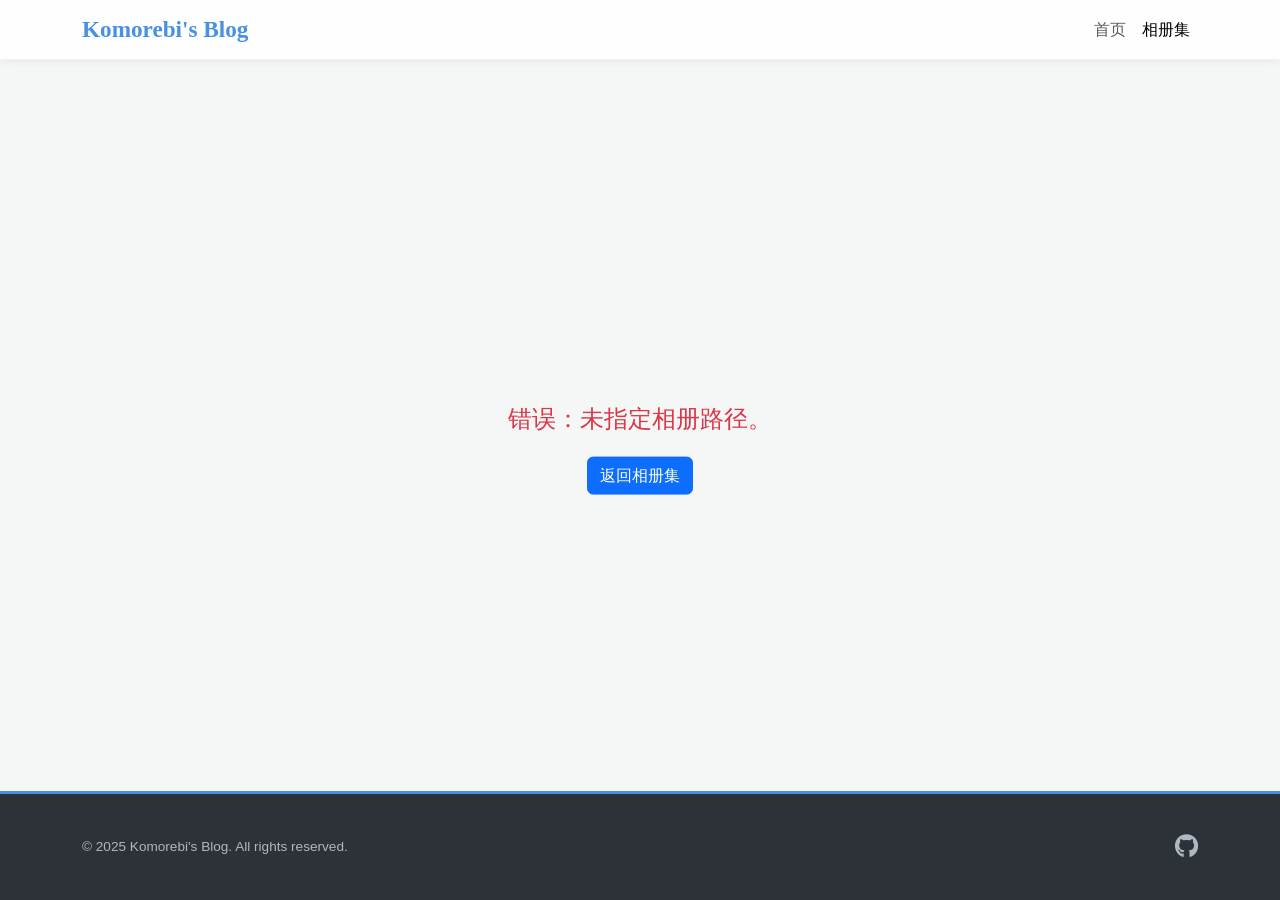
==== album.html @ 7e5e12ea "增加照片集" ====
<!DOCTYPE html>
<html lang="zh-CN">
<head>
    <meta charset="UTF-8">
    <meta name="viewport" content="width=device-width, initial-scale=1.0">
    <title>相册 - Komorebi's Blog</title> <!-- Title will be set by JS -->
    <link rel="stylesheet" href="https://cdn.jsdelivr.net/npm/bootstrap@5.3.0/dist/css/bootstrap.min.css">
    <link rel="stylesheet" href="https://cdn.jsdelivr.net/npm/@fortawesome/fontawesome-free@6.0.0/css/all.min.css">
    <link rel="stylesheet" href="css/main.css">
    <link rel="stylesheet" href="css/album.css"> <!-- This is now for album specific styles -->
</head>
<body class="d-flex flex-column min-vh-100">
    <div id="bg-layer-1" class="background-layer"></div>
    <div id="bg-layer-2" class="background-layer"></div>

    <nav class="navbar navbar-expand-lg navbar-light sticky-top">
        <div class="container">
            <a class="navbar-brand" href="index.html">Komorebi's Blog</a>
            <button class="navbar-toggler" type="button" data-bs-toggle="collapse" data-bs-target="#navbarNavGlobal" aria-controls="navbarNavGlobal" aria-expanded="false" aria-label="Toggle navigation">
                <span class="navbar-toggler-icon"></span>
            </button>
            <div class="collapse navbar-collapse" id="navbarNavGlobal">
                <ul class="navbar-nav ms-auto">
                    <li class="nav-item"><a class="nav-link" href="index.html">首页</a></li>
                    <li class="nav-item"><a class="nav-link active" aria-current="page" href="index.html?initial_tab=albums-tab">相册集</a></li>
                </ul>
            </div>
        </div>
    </nav>

    <div id="photo-sphere-container" class="flex-grow-1">
        <div id="loading-photos" class="loading">
            <div class="spinner"></div>
            <p>正在加载照片...</p>
        </div>
        <div class="photo-navigation-controls">
            <button id="deeper-layer-btn" class="btn btn-outline-light photo-nav-btn" title="更里层 (下一层)">
                <i class="fas fa-arrow-up"></i>
            </button>
            <button id="shallower-layer-btn" class="btn btn-outline-light photo-nav-btn" title="更外层 (上一层)">
                <i class="fas fa-arrow-down"></i>
            </button>
        </div>
    </div>

    <div id="photo-modal" class="photo-modal-overlay">
        <div class="photo-modal-content">
            <span class="photo-modal-close">×</span>
            <img id="modal-image" src="" alt="Focused Photo">
            <div id="modal-caption">
                <h3 id="modal-title"></h3>
                <p id="modal-description"></p>
                <p id="modal-time-container" style="display: none; margin-top: 0.5rem; opacity: 0.8;"><small><i class="far fa-calendar-alt me-1"></i><span id="modal-time"></span></small></p>
            </div>
        </div>
    </div>

    <footer class="footer mt-auto">
        <div class="container">
            <div class="row align-items-center">
                <div class="col-md-6">
                    <p>© 2025 Komorebi's Blog. All rights reserved.</p>
                </div>
                <div class="col-md-6 text-md-end footer-social-links">
                    <a href="https://github.com/Komorebi-yaodong" target="_blank" class="social-link">
                        <i class="fab fa-github"></i>
                    </a>
                </div>
            </div>
        </div>
    </footer>

    <script src="https://cdnjs.cloudflare.com/ajax/libs/three.js/r128/three.min.js"></script>
    <script src="js/background-switcher.js"></script>
    <script src="js/album.js"></script>
    <script src="https://cdn.jsdelivr.net/npm/bootstrap@5.3.0/dist/js/bootstrap.bundle.min.js"></script>
    <script defer src='https://static.cloudflareinsights.com/beacon.min.js' data-cf-beacon='{"token": "c4ebc2c7db394cb2ae1830b295a8fd7c"}'></script>
</body>
</html>
---- css/main.css ----
/* main.css */

:root {
    --primary-color: #4A90E2; 
    --secondary-color: #50E3C2; 
    --accent-color: #357ABD; 
    --text-color: #3d4449;
    --light-text: #7a8288;
    --bg-color: #ffffff; 
    --site-bg-color: #f4f7f6; 
    --light-bg: #f9fafb; 
    --border-color: #e4e7eb;
    --shadow-color: rgba(50, 50, 93, 0.1), rgba(0, 0, 0, 0.07); 
    --font-sans: 'Poppins', -apple-system, BlinkMacSystemFont, 'Segoe UI', Roboto, 'Helvetica Neue', Arial, sans-serif;
    --font-serif: 'Noto Serif SC', Georgia, serif; /* Ensure this font is appealing */
    --border-radius: 8px; 
    --transition-speed: 0.25s;

    --link-card-image-height: 150px;
    --link-card-gap: 1.5rem;
    
    --post-card-vertical-image-height: 190px; /* This height will be used for the artistic placeholder too */
    --post-card-grid-gap: 1.5rem;

    --background-fade-duration: 1.5s;
    --post-hero-min-height: 35vh; 
    --navbar-height: 60px; 
    --sidebar-sticky-top-offset: calc(var(--navbar-height) + 1rem);

    /* Colors for artistic title placeholder backgrounds (can be expanded or randomized via JS if desired) */
    --placeholder-bg-1-start: #6D5BBA; /* Purpleish */
    --placeholder-bg-1-end: #AB67B3;
    --placeholder-bg-2-start: #4A90E2; /* Blueish (primary) */
    --placeholder-bg-2-end: #7AC9F4;
    --placeholder-bg-3-start: #50E3C2; /* Tealish (secondary) */
    --placeholder-bg-3-end: #5DE799;
    --placeholder-bg-4-start: #F5A623; /* Orangish */
    --placeholder-bg-4-end: #F8D04E;
}

/* ... (all existing CSS up to .post-card-image-top-placeholder) ... */
html {
    scroll-behavior: smooth;
}

body {
    font-family: var(--font-sans);
    color: var(--text-color);
    font-weight: 400;
    line-height: 1.75;
    background-color: var(--site-bg-color);
    margin: 0;
    padding: 0;
    display: flex;
    flex-direction: column;
    min-height: 100vh;
    width: 100%;
    position: relative;
    z-index: 0;
    -webkit-font-smoothing: antialiased;
    -moz-osx-font-smoothing: grayscale;
}

.background-layer {
    position: fixed;
    top: 0;
    left: 0;
    width: 100%;
    height: 100%;
    background-size: cover;
    background-position: center center;
    background-attachment: fixed;
    z-index: -1;
    opacity: 0;
    transition: opacity var(--background-fade-duration) ease-in-out;
}

.background-layer.active {
    opacity: 1;
}

.content-wrapper {
    background-color: rgba(255, 255, 255, 0.6); 
    backdrop-filter: blur(10px) saturate(150%);
    -webkit-backdrop-filter: blur(10px) saturate(150%);
    padding: 2.5rem 3rem;
    border-radius: var(--border-radius);
    box-shadow: 0 10px 30px var(--shadow-color);
    margin-bottom: 2.5rem;
    position: relative;
    z-index: 1;
    border: 1px solid rgba(255,255,255,0.2);
}

.hero {
    height: 100vh;
    display: flex;
    align-items: center;
    justify-content: center;
    text-align: center;
    color: white;
    position: relative;
    text-shadow: 0 2px 8px rgba(0, 0, 0, 0.3);
    overflow: hidden;
    z-index: 1;
}

.hero::before {
    content: '';
    position: absolute;
    top: 0;
    left: 0;
    right: 0;
    bottom: 0;
    background: linear-gradient(135deg, rgba(74, 144, 226, 0.7) 0%, rgba(80, 227, 194, 0.65) 100%),
        rgba(0, 0, 0, 0.15);
    opacity: 1;
    transition: opacity 0.5s ease-in-out;
    z-index: 1;
}

.hero .container {
    position: relative;
    z-index: 2;
}

.hero.hero-overlay-hidden::before {
    opacity: 0;
}

.hero-title {
    font-size: clamp(2.8rem, 6.5vw, 4.8rem);
    font-weight: 700;
    animation: fadeInDown 1s ease-out;
}

.hero-subtitle {
    font-size: clamp(1.2rem, 3.2vw, 1.6rem);
    font-weight: 300;
    opacity: 0.9;
    animation: fadeInUp 1s ease-out 0.3s;
    animation-fill-mode: backwards;
}

.main-content {
    padding: 3rem 0;
    flex: 1;
    position: relative;
    z-index: 10;
}
.main-content.post-page-content {
    margin-top: 0;
    padding-top: 2rem; 
}

.main-content .container {
    max-width: 1320px;
}

.main-tabs {
    border-bottom: 1px solid var(--border-color);
    margin-bottom: 2.5rem;
}

.main-tabs .nav-item {
    margin-bottom: -1px; 
}

.main-tabs .nav-link {
    border: none;
    border-bottom: 2px solid transparent;
    color: var(--light-text);
    padding: 0.8rem 1.3rem;
    font-size: 1.05rem;
    font-weight: 500;
    transition: color var(--transition-speed) ease, border-bottom-color var(--transition-speed) ease;
    background: none;
    border-top-left-radius: var(--border-radius);
    border-top-right-radius: var(--border-radius);
}

.main-tabs .nav-link i {
    margin-right: 0.6em;
}

.main-tabs .nav-link:hover {
    color: var(--text-color);
    background-color: var(--site-bg-color);
}

.main-tabs .nav-link.active {
    color: var(--primary-color);
    font-weight: 600;
    border-bottom-color: var(--primary-color);
    background: none; 
}

.tab-content { margin-top: 1rem; }
.tab-pane { padding-top: 1rem; display: none; }
.tab-pane.active.show { display: block; }

.posts-list, .links-list { margin-top: 1rem; padding-bottom: 1rem;}

.post-cards-grid, .links-grid-layout {
    display: grid;
    gap: var(--post-card-grid-gap);
}

.post-cards-grid {
    grid-template-columns: repeat(auto-fill, minmax(280px, 1fr));
}
.links-grid-layout {
    grid-template-columns: repeat(auto-fill, minmax(270px, 1fr));
}


.post-card-wrapper, .link-card-wrapper {
    display: flex; 
}

.post-card-vertical, .link-card {
    display: flex;
    flex-direction: column;
    width: 100%;
    background-color: var(--bg-color);
    text-decoration: none;
    color: var(--text-color);
    overflow: hidden;
    transition: transform var(--transition-speed) cubic-bezier(0.25, 0.8, 0.25, 1), 
                box-shadow var(--transition-speed) cubic-bezier(0.25, 0.8, 0.25, 1), 
                border-color var(--transition-speed) ease;
    opacity: 0;
    animation: fadeInUp 0.6s ease-out forwards;
    border-radius: var(--border-radius);
    border: 1px solid var(--border-color);
    box-shadow: 0 2px 5px rgba(0,0,0,0.03);
}

.post-card-vertical:hover, .link-card:hover {
    transform: translateY(-6px);
    box-shadow: 0 12px 25px var(--shadow-color);
    border-color: var(--primary-color);
}

.post-card-image-top-container,
.post-card-image-top-placeholder, /* Keep existing selector for height and basic structure */
.link-card-image-container,
.link-card-image-placeholder {
    width: 100%;
    overflow: hidden;
    background-color: var(--light-bg); /* Default bg if gradient is not applied or for link cards */
    border-bottom: 1px solid var(--border-color);
    display: flex; /* Added for centering content */
    align-items: center; /* Added for centering content */
    justify-content: center; /* Added for centering content */
    text-align: center; /* Added for centering content */
}
.post-card-image-top-container, .post-card-image-top-placeholder { height: var(--post-card-vertical-image-height); }
.link-card-image-container, .link-card-image-placeholder { height: var(--link-card-image-height); }


/* NEW styles for the artistic title background and text */
.post-card-image-top-placeholder.artistic-title-background {
    padding: 1rem; /* Padding inside the placeholder for the title */
    /* Default gradient, can be overridden by more specific selectors or JS for variety */
    background: linear-gradient(135deg, var(--placeholder-bg-2-start) 0%, var(--placeholder-bg-2-end) 100%);
    color: white; /* Default text color for titles on gradient backgrounds */
}

/* You can add variety using :nth-child or if you assign classes with JS */
/* Example of varying backgrounds based on card position (applied to post-card-wrapper or post-card-vertical if preferred) 
   This requires JS to add these classes or careful planning if using only CSS nth-child.
   For simplicity, the JS placeholder generation already adds 'artistic-title-background'.
   If you want more variety, you could add like 'ph-style-1', 'ph-style-2' from JS to the placeholder div.
*/
/* .post-card-wrapper:nth-child(4n+1) .artistic-title-background {
    background: linear-gradient(135deg, var(--placeholder-bg-1-start) 0%, var(--placeholder-bg-1-end) 100%);
}
.post-card-wrapper:nth-child(4n+2) .artistic-title-background {
    background: linear-gradient(135deg, var(--placeholder-bg-2-start) 0%, var(--placeholder-bg-2-end) 100%);
}
.post-card-wrapper:nth-child(4n+3) .artistic-title-background {
    background: linear-gradient(135deg, var(--placeholder-bg-3-start) 0%, var(--placeholder-bg-3-end) 100%);
}
.post-card-wrapper:nth-child(4n+4) .artistic-title-background {
    background: linear-gradient(135deg, var(--placeholder-bg-4-start) 0%, var(--placeholder-bg-4-end) 100%);
} */


.artistic-title-placeholder-text {
    font-family: var(--font-serif);
    font-size: clamp(1.5rem, 4vw, 2.2rem); /* Responsive font size */
    font-weight: 700;
    line-height: 1.25;
    margin: 0;
    text-shadow: 1px 1px 3px rgba(0,0,0,0.25);
    color: inherit; /* Inherits color from .artistic-title-background (which is white by default) */
    
    /* Handle long titles to prevent overflow and maintain aesthetics */
    display: -webkit-box;
    -webkit-box-orient: vertical;
    -webkit-line-clamp: 3; /* Limit to 3 lines */
    line-clamp: 3;
    overflow: hidden;
    text-overflow: ellipsis;
    /* max-height ensures the clamped text doesn't push container (approximate) */
    max-height: calc(1.25em * 3 + 0.5em); /* line-height * lines + buffer */
}


.post-card-image-top, .link-card-image {
    display: block;
    width: 100%;
    height: 100%;
    object-fit: cover;
    transition: transform 0.4s cubic-bezier(0.25, 0.8, 0.25, 1);
}
.post-card-vertical:hover .post-card-image-top,
.link-card:hover .link-card-image {
    transform: scale(1.06);
}

/* REMOVED the old specific small title placeholder as it's replaced by artistic-title-placeholder-text */
/* .post-card-image-top-placeholder .post-card-title-placeholder-text { ... } */


.link-card-image-placeholder i { /* Style for the link icon in link card placeholder */
    font-size: 2.5rem;
    color: var(--light-text);
    opacity: 0.7;
}


.post-card-content-vertical, .link-card-content {
    padding: 1.1rem 1.3rem;
    flex-grow: 1; 
    display: flex;
    flex-direction: column;
}

.post-card-title-vertical{
    font-size: 1.15rem;
    font-weight: 600;
    font-family: var(--font-serif);
    color: var(--text-color);
    line-height: 1.4;
}
.link-card-title {
    font-size: 1.05rem;
    font-weight: 600;
    font-family: var(--font-serif);
    color: var(--text-color);
    line-height: 1.4;
    margin-bottom: 0.4rem;
}


.post-card-description-vertical, .link-card-description {
    font-size: 0.82rem;
    color: var(--light-text);
    line-height: 1.65;
    margin-bottom: 0.75rem;
    flex-grow: 1;
    display: -webkit-box; 
    -webkit-box-orient: vertical; 
    -webkit-line-clamp: 2; 
    line-clamp: 2; 
    overflow: hidden;
    text-overflow: ellipsis;
    min-height: calc(1.65em * 2);
}

.post-card-footer-vertical { font-size: 0.8rem; color: var(--light-text); }
.post-card-footer-vertical i { margin-right: 0.3em; }


.link-card-main-info { flex-grow: 1; }
.link-card-bottom-info { border-top: 1px solid var(--border-color); padding-top: 0.75rem; }

.link-card-meta { font-size: 0.75rem; color: var(--light-text); margin-top: 0.6rem; }
.link-card-url {
    word-break: break-all;
    opacity: 0.8;
    display: inline-block;
    white-space: nowrap;
    overflow: hidden;
    text-overflow: ellipsis;
    max-width: 100%;
}

.card-tags {
    margin-top: 0.5rem;
    display: flex;
    flex-wrap: wrap;
    gap: 0.4rem;
}

.tag-badge {
    font-size: 0.68rem;
    font-weight: 500;
    padding: 0.25em 0.65em;
    border-radius: 4px;
    background-color: var(--light-bg);
    color: var(--secondary-color);
    border: 1px solid var(--border-color);
    transition: background-color var(--transition-speed), color var(--transition-speed), border-color var(--transition-speed);
}
.tag-badge:hover {
    background-color: var(--secondary-color);
    color: white;
    border-color: var(--secondary-color);
}

.sidebar-column {
    display: flex;
    flex-direction: column;
    gap: 1.5rem; 
    position: sticky; 
    top: var(--sidebar-sticky-top-offset);
    max-height: calc(100vh - var(--sidebar-sticky-top-offset) - 1rem); 
    overflow-y: auto;
}

.sidebar-section {
    padding: 1.2rem;
    background-color: rgba(255, 255, 255, 0.7);
    backdrop-filter: blur(8px) saturate(130%);
    -webkit-backdrop-filter: blur(8px) saturate(130%);
    border-radius: var(--border-radius);
    border: 1px solid rgba(255,255,255,0.25);
    box-shadow: 0 4px 12px rgba(0,0,0,0.05);
}

.sidebar-section-title {
    font-size: 1rem; 
    font-weight: 600;
    color: var(--primary-color);
    margin-bottom: 1rem;
    padding-bottom: 0.6rem;
    border-bottom: 1px solid var(--border-color);
}

.author-sidebar-section .author-card-item {
    border-bottom: none; 
    padding-bottom: 0 !important;
    margin-bottom: 0 !important;
}
.author-sidebar-section .author-card-item:last-child {
    margin-bottom: 0; 
}


.author-avatar {
    width: 100px; 
    height: 100px; 
    object-fit: cover;
    border: 3px solid var(--bg-color); 
    box-shadow: 0 3px 6px rgba(0,0,0,0.12); 
}

.author-name {
    font-weight: 600;
    color: var(--text-color);
    font-size: 1.05rem; 
}

.author-description {
    line-height: 1.5;
    font-size: 0.8rem; 
    max-width: 90%; 
    margin-left: auto;
    margin-right: auto;
}

.author-contact-links {
    padding-top: 0.5rem; 
}
.author-contact-links a {
    color: var(--light-text);
    font-size: 1rem; 
}
.author-contact-links a:hover {
    color: var(--primary-color);
}

.tags-list { margin-top: 0.5rem; }
.tags-list li { margin-bottom: 0.2rem; }
.tag-filter-button {
    display: block;
    width: 100%;
    padding: 0.5rem 0.8rem;
    color: var(--text-color);
    text-decoration: none;
    border-radius: 6px;
    transition: background-color var(--transition-speed) ease, color var(--transition-speed) ease, transform 0.1s ease;
    font-size: 0.85rem;
    font-weight: 500;
    background: none;
    border: none;
    text-align: left;
    cursor: pointer;
}
.tag-filter-button:hover {
    background-color: var(--light-bg);
    color: var(--accent-color);
    transform: translateX(3px);
}
.tag-filter-button.active {
    background-color: var(--primary-color);
    color: white;
    font-weight: 600;
}
.tag-filter-button.active:hover {
    background-color: var(--accent-color);
    transform: translateX(0);
}

.post-hero-header {
    min-height: var(--post-hero-min-height);
    background-size: cover;
    background-position: center center;
    color: #fff;
    display: flex;
    align-items: center;
    justify-content: center;
    text-align: center;
    position: relative;
    padding: 3.5rem 1.5rem 2.5rem 1.5rem; 
    background-color: #3a4148; 
}

.post-hero-header::before { 
    content: '';
    position: absolute;
    top: 0;
    left: 0;
    right: 0;
    bottom: 0; 
    background-color: rgba(0, 0, 0, 0.45); 
    z-index: 1;
    transition: background-color 0.3s ease-in-out;
}

.post-hero-header::after { 
    content: '';
    position: absolute;
    bottom: 0;
    left: 0;
    right: 0;
    height: 70px; 
    background: linear-gradient(to bottom, rgba(0,0,0,0) 0%, rgba(0,0,0,0.65) 100%);
    z-index: 1; 
}

.post-hero-header.no-image {
    background-image: none !important; 
    background: linear-gradient(135deg, #63707e, #49545e);
}
.post-hero-header.no-image::before { background-color: rgba(0, 0, 0, 0.1); }
.post-hero-header.no-image::after { background: transparent; }


.post-hero-content { position: relative; z-index: 2; max-width: 800px; margin: 0 auto; }
.post-hero-tags { margin-bottom: 1.2rem; }
.post-hero-tags .tag-badge.header-tag {
    background-color: rgba(255, 255, 255, 0.15);
    border-color: rgba(255, 255, 255, 0.3);
    color: #fff;
    font-size: 0.82rem;
    padding: 0.3em 0.7em;
}
.post-hero-tags .tag-badge.header-tag:hover { background-color: rgba(255, 255, 255, 0.3); }

.post-hero-title {
    font-size: clamp(2rem, 5.5vw, 3.2rem);
    font-weight: 700;
    font-family: var(--font-serif);
    margin-bottom: 0.8rem;
    text-shadow: 0 2px 6px rgba(0,0,0,0.5);
}
.post-hero-meta { font-size: 0.9rem; opacity: 0.85; text-shadow: 0 1px 3px rgba(0,0,0,0.4); }
.post-hero-meta i { margin-right: 0.4em; }

.toc-sidebar {
    padding: 1.2rem;
    background-color: rgba(255, 255, 255, 0.7);
    backdrop-filter: blur(8px) saturate(130%);
    -webkit-backdrop-filter: blur(8px) saturate(130%);
    border-radius: var(--border-radius);
    border: 1px solid rgba(255,255,255,0.25);
    box-shadow: 0 4px 12px rgba(0,0,0,0.05);
    top: var(--sidebar-sticky-top-offset);
    max-height: calc(100vh - var(--sidebar-sticky-top-offset) - 1rem);
    overflow-y: auto;
    font-size: 0.82rem;
    z-index: 5;
}

.toc-title {
    font-size: 1rem;
    font-weight: 600;
    color: var(--primary-color);
    margin-bottom: 0.8rem;
    padding-bottom: 0.6rem;
    border-bottom: 1px solid var(--border-color);
}

#toc-list ul, .toc-nested-list { padding-left: 1rem; margin-top: 0.15rem; margin-bottom: 0.15rem; }
#toc-list li { margin-bottom: 0.1rem; }
#toc-list a.toc-link {
    display: block;
    padding: 0.3rem 0.6rem;
    color: var(--text-color);
    text-decoration: none;
    border-radius: 5px;
    transition: background-color var(--transition-speed) ease, color var(--transition-speed) ease, transform 0.1s ease;
    line-height: 1.45;
    white-space: nowrap;
    overflow: hidden;
    text-overflow: ellipsis;
}
#toc-list a.toc-link:hover {
    background-color: var(--light-bg);
    color: var(--accent-color);
    transform: translateX(3px);
}

.footer {
    background-color: #2c3238; 
    color: #aeb8c2; 
    padding: 2rem 0;
    margin-top: auto;
    font-size: 0.85rem;
    position: relative;
    z-index: 1;
    border-top: 3px solid var(--primary-color);
}
.footer p { margin-bottom: 0; }
.footer-social-links .social-link {
    font-size: 1.5rem;
    margin-left: 1rem;
    color: #aeb8c2;
    transition: color var(--transition-speed) ease;
}
.footer-social-links .social-link:hover { color: var(--secondary-color); }


.navbar {
    background-color: rgba(255, 255, 255, 0.8);
    backdrop-filter: blur(12px) saturate(180%);
    -webkit-backdrop-filter: blur(12px) saturate(180%);
    box-shadow: 0 2px 8px rgba(0, 0, 0, 0.06);
    position: sticky;
    top: 0;
    z-index: 1020;
    height: var(--navbar-height);
    border-bottom: 1px solid rgba(0,0,0,0.05);
}
.navbar-brand {
    font-weight: 700;
    color: var(--primary-color) !important;
    font-family: var(--font-serif);
    font-size: 1.45rem;
}
.nav-link { transition: color var(--transition-speed) ease; }
.nav-link:hover { color: var(--accent-color) !important; }

.navbar-toggler {
    border: none;
    padding: 0.2rem 0.4rem;
    background-color: transparent !important;
    transition: transform 0.2s ease-in-out;
}
.navbar-toggler:focus { outline: none; box-shadow: none; }
.navbar-toggler i { font-size: 1.6rem; color: var(--text-color); transition: color 0.2s ease, transform 0.2s ease; vertical-align: middle; }
.navbar-toggler:hover i { color: var(--primary-color); transform: scale(1.1); }

.loading { display: flex; flex-direction: column; align-items: center; justify-content: center; padding: 4rem 0; color: var(--light-text); }
.spinner {
    width: 40px;
    height: 40px;
    border: 4px solid rgba(0, 0, 0, 0.1);
    border-radius: 50%;
    border-top-color: var(--primary-color);
    animation: spin 0.8s linear infinite;
    margin-bottom: 1rem;
}
.loading-placeholder .spinner-small {
    width: 20px; height: 20px; border-width: 2px;
    border-top-color: var(--secondary-color); display: inline-block; vertical-align: middle;
}


.error-message { padding: 1.5rem; margin: 1rem 0; border-radius: var(--border-radius); background-color: #fdecea; color: #932020; border: 1px solid #f7c6c6; }
.error-message p { margin-bottom: 0.5rem; }
.error-message p:last-child { margin-bottom: 0; }

.post-comments-section { margin-top: 2.5rem; padding-top: 1.5rem; border-top: 1px dashed var(--border-color); }

@keyframes bounce { 0%, 20%, 50%, 80%, 100% { transform: translate(-50%, 0); } 40% { transform: translate(-50%, -15px); } 60% { transform: translate(-50%, -8px); } }
@keyframes fadeInDown { from { opacity: 0; transform: translateY(-20px); } to { opacity: 1; transform: translateY(0); } }
@keyframes fadeInUp { from { opacity: 0; transform: translateY(25px); } to { opacity: 1; transform: translateY(0); } }
@keyframes spin { to { transform: rotate(360deg); } }

@media (max-width: 991.98px) {
    .content-wrapper { padding: 2rem 1.5rem; } 
    .main-content { padding: 2.5rem 0; }
    
    .post-cards-grid { grid-template-columns: repeat(auto-fill, minmax(260px, 1fr)); }
    .links-grid-layout { grid-template-columns: repeat(auto-fill, minmax(250px, 1fr)); }

    .sidebar-column { 
        position: static; 
        max-height: none;
        overflow-y: visible;
        margin-top: 2rem; 
     } 
    .toc-sidebar {
        position: static;
        max-height: none;
        overflow-y: visible;
        margin-top: 1.5rem;
    }

    .post-page-content .col-lg-9 { margin-bottom: 2rem; }
    .post-hero-header { min-height: var(--post-hero-min-height, 30vh); }
   
    .post-card-image-top-container, .post-card-image-top-placeholder { height: 170px; }
    .link-card-image-container, .link-card-image-placeholder { height: 140px; }
    .artistic-title-placeholder-text { font-size: clamp(1.3rem, 3.5vw, 2rem); } /* Adjust for tablets */

}

@media (max-width: 768px) {
    body { font-size: 0.95rem; line-height: 1.7; }
    .hero { height: auto; min-height: 65vh; padding: 5rem 1rem; }
    .main-content { margin-top: -30px; padding: 2rem 0; }
    .main-content.post-page-content { margin-top: 0; padding-top: 1.5rem; }
    .content-wrapper { padding: 1.8rem 1rem; margin-left: 5px; margin-right: 5px; } 
    
    .main-content .row > [class^="col-md-"] { width: 100%; } 
    .sidebar-column { margin-top: 2.5rem; } 
    
    .post-cards-grid, .links-grid-layout { grid-template-columns: 1fr; gap: 1.2rem; }

    .post-card-image-top-container, .post-card-image-top-placeholder { height: 180px; }
    .link-card-image-container, .link-card-image-placeholder { height: 130px; }

    .post-card-title-vertical { font-size: 1.05rem; } 
    .link-card-title { font-size: 0.95rem; }
    .post-card-description-vertical, .link-card-description { font-size: 0.78rem; -webkit-line-clamp: 3; line-clamp: 3; min-height: calc(1.6em * 3); }
    .artistic-title-placeholder-text { font-size: clamp(1.2rem, 3vw, 1.8rem); } /* Adjust for mobile */
    
    .main-tabs .nav-link { padding: 0.6rem 0.8rem; font-size: 0.95rem; } 
    .footer { text-align: center; }
    .footer .text-md-end { text-align: center !important; margin-top: 0.8rem; }

    .post-hero-header { min-height: var(--post-hero-min-height, 25vh); padding: 2.5rem 1rem 2rem 1rem; }
    .post-hero-title { font-size: clamp(1.5rem, 4.5vw, 2.2rem); } 
    .post-hero-meta { font-size: 0.8rem; }
}

/* Styles for Albums Page (albums.html) */
.page-title { /* For "相册集" h2 title on albums.html */
    font-family: var(--font-serif);
    color: var(--primary-color);
    font-weight: 700;
    font-size: 1.8rem; /* Adjust as needed */
}

.albums-grid {
    display: grid;
    grid-template-columns: repeat(auto-fill, minmax(260px, 1fr)); /* Adjust minmax for desired card size */
    gap: var(--post-card-grid-gap, 1.5rem);
    padding-top: 1rem;
}

.album-card {
    display: flex;
    flex-direction: column;
    background-color: var(--bg-color);
    text-decoration: none;
    color: var(--text-color);
    border-radius: var(--border-radius);
    overflow: hidden;
    border: 1px solid var(--border-color);
    box-shadow: 0 2px 5px rgba(0,0,0,0.03);
    transition: transform var(--transition-speed) cubic-bezier(0.25, 0.8, 0.25, 1), 
                box-shadow var(--transition-speed) cubic-bezier(0.25, 0.8, 0.25, 1),
                border-color var(--transition-speed) ease;
    opacity: 0;
    animation: fadeInUp 0.6s ease-out forwards; /* Re-use fadeInUp animation */
}

.album-card:hover {
    transform: translateY(-6px);
    box-shadow: 0 12px 25px var(--shadow-color);
    border-color: var(--primary-color);
}

.album-card-image-top-container, 
.album-card-image-top-placeholder {
    width: 100%;
    height: 200px; /* Or var(--album-card-image-height) if you define it */
    overflow: hidden;
    background-color: var(--light-bg);
    border-bottom: 1px solid var(--border-color);
    display: flex;
    align-items: center;
    justify-content: center;
}
.album-card-image-top-placeholder i {
    font-size: 3rem;
    color: var(--light-text);
    opacity: 0.6;
}

.album-card-image-top {
    width: 100%;
    height: 100%;
    object-fit: cover;
    transition: transform 0.4s cubic-bezier(0.25, 0.8, 0.25, 1);
}

.album-card:hover .album-card-image-top {
    transform: scale(1.06);
}

.album-card-content {
    padding: 1.1rem 1.3rem;
    text-align: center; 
    flex-grow: 1;
    display: flex;
    flex-direction: column;
    justify-content: center; /* Vertically center title if it's the only content */
}

.album-card-title {
    font-family: var(--font-serif);
    font-size: 1.15rem; /* Slightly smaller or same as post card title */
    font-weight: 600;
    color: var(--text-color);
    margin-bottom: 0; 
    line-height: 1.4;
}

@media (max-width: 768px) {
    .albums-grid {
        grid-template-columns: repeat(auto-fill, minmax(220px, 1fr));
        gap: 1rem;
    }
    .album-card-image-top-container, 
    .album-card-image-top-placeholder {
        height: 160px;
    }
    .album-card-title {
        font-size: 1.05rem;
    }
     .page-title {
        font-size: 1.5rem;
    }
}
@media (max-width: 576px) {
    .albums-grid {
        grid-template-columns: 1fr; /* Single column on very small screens */
    }
}
---- css/album.css ----
/* css/photos.css */

#photo-sphere-container {
    width: 100%;
    position: relative;
    overflow: hidden;
}

#photo-sphere-container canvas {
    display: block;
}

/* ... (modal styles remain the same) ... */
.photo-modal-overlay {
    display: none;
    position: fixed;
    z-index: 1055; 
    left: 0;
    top: 0;
    width: 100%;
    height: 100%;
    overflow: auto; 
    background-color: rgba(0,0,0,0.88);
    backdrop-filter: blur(6px);
    -webkit-backdrop-filter: blur(6px);
    display: flex; 
    align-items: center;
    justify-content: center;
    opacity: 0;
    transition: opacity 0.3s ease-in-out;
    pointer-events: none;
}

.photo-modal-overlay.show {
    opacity: 1;
    pointer-events: auto;
}


.photo-modal-content {
    position: relative;
    background-color: #282c34;
    color: #f1f1f1;
    margin: auto;
    padding: 25px;
    border-radius: var(--border-radius);
    width: 90%;
    max-width: 750px;
    text-align: center;
    box-shadow: 0 8px 25px rgba(0,0,0,0.6);
    transform: scale(0.95);
    transition: transform 0.3s ease-in-out;
}

.photo-modal-overlay.show .photo-modal-content {
    transform: scale(1);
}


.photo-modal-close {
    color: #bbb;
    position: absolute;
    top: 10px;
    right: 20px;
    font-size: 2.2rem;
    font-weight: bold;
    line-height: 1;
    cursor: pointer;
    transition: color 0.2s ease;
}
.photo-modal-close:hover,
.photo-modal-close:focus {
    color: #fff;
    text-decoration: none;
}

#modal-image {
    display: block;
    max-width: 100%;
    max-height: 70vh;
    border-radius: calc(var(--border-radius) - 2px);
    margin: 0 auto 20px auto;
    object-fit: contain;
    border: 1px solid rgba(255,255,255,0.1);
}

#modal-caption {
    padding: 0 10px;
}

#modal-title {
    font-size: 1.6rem;
    font-family: var(--font-serif);
    margin-bottom: 0.6rem;
    color: var(--secondary-color);
}

#modal-description {
    font-size: 0.95rem;
    line-height: 1.65;
    color: #d0d0d0;
}

#photo-sphere-container .loading {
    position: absolute;
    top: 50%;
    left: 50%;
    transform: translate(-50%, -50%);
    z-index: 10;
    width: auto;
}

/* NEW: Navigation Buttons Styles */
.photo-navigation-controls {
    position: absolute;
    bottom: 30px;
    left: 50%;
    transform: translateX(-50%);
    z-index: 100; /* Above canvas, below modal */
    display: flex;
    gap: 15px;
}

.photo-nav-btn {
    font-size: 1.1rem;
    padding: 0.6rem 1rem;
    border-radius: 50px; /* Circular or pill shape */
    background-color: rgba(40, 44, 52, 0.6); /* Semi-transparent dark */
    border: 1px solid rgba(255, 255, 255, 0.2);
    color: #e0e0e0;
    transition: background-color 0.2s ease, color 0.2s ease, transform 0.1s ease;
}

.photo-nav-btn:hover {
    background-color: rgba(60, 64, 72, 0.8);
    color: #fff;
    transform: translateY(-2px);
}

.photo-nav-btn:active {
    transform: translateY(0px);
}

.photo-nav-btn:disabled {
    background-color: rgba(40, 44, 52, 0.3);
    border-color: rgba(255, 255, 255, 0.1);
    color: #777;
    cursor: not-allowed;
    transform: translateY(0);
}

.photo-nav-btn i {
    pointer-events: none; /* Ensure clicks go to the button */
}
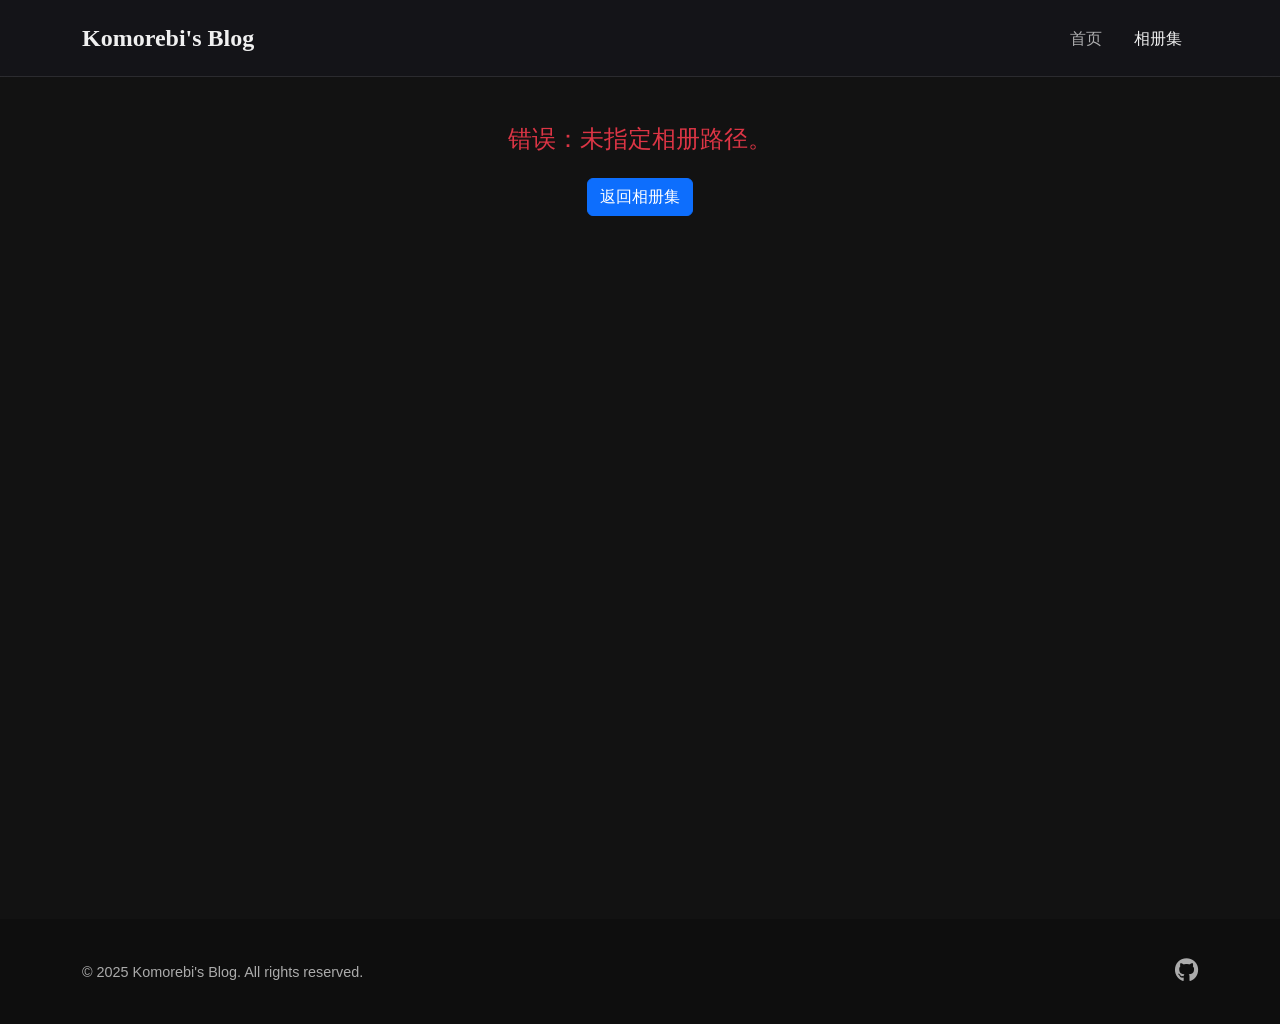
==== commit e0a5fe82: "界面优化" ====
--- a/album.html
+++ b/album.html
@@ -7,7 +7,6 @@
     <link rel="stylesheet" href="https://cdn.jsdelivr.net/npm/bootstrap@5.3.0/dist/css/bootstrap.min.css">
     <link rel="stylesheet" href="https://cdn.jsdelivr.net/npm/@fortawesome/fontawesome-free@6.0.0/css/all.min.css">
     <link rel="stylesheet" href="css/main.css">
-    <link rel="stylesheet" href="css/album.css"> <!-- This is now for album specific styles -->
 </head>
 <body class="d-flex flex-column min-vh-100">
     <div id="bg-layer-1" class="background-layer"></div>
@@ -34,11 +33,11 @@
             <p>正在加载照片...</p>
         </div>
         <div class="photo-navigation-controls">
-            <button id="deeper-layer-btn" class="btn btn-outline-light photo-nav-btn" title="更里层 (下一层)">
-                <i class="fas fa-arrow-up"></i>
+            <button id="deeper-layer-btn" class="photo-nav-btn" title="更里层 (下一层)">
+                <i class="fas fa-angle-double-up"></i>
             </button>
-            <button id="shallower-layer-btn" class="btn btn-outline-light photo-nav-btn" title="更外层 (上一层)">
-                <i class="fas fa-arrow-down"></i>
+            <button id="shallower-layer-btn" class="photo-nav-btn" title="更外层 (上一层)">
+                <i class="fas fa-angle-double-down"></i>
             </button>
         </div>
     </div>
--- a/css/main.css
+++ b/css/main.css
@@ -1,62 +1,25 @@
-/* main.css */
-
+/* --- Global Variables & Base Styles --- */
 :root {
-    --primary-color: #4A90E2; 
-    --secondary-color: #50E3C2; 
-    --accent-color: #357ABD; 
-    --text-color: #3d4449;
-    --light-text: #7a8288;
-    --bg-color: #ffffff; 
-    --site-bg-color: #f4f7f6; 
-    --light-bg: #f9fafb; 
-    --border-color: #e4e7eb;
-    --shadow-color: rgba(50, 50, 93, 0.1), rgba(0, 0, 0, 0.07); 
-    --font-sans: 'Poppins', -apple-system, BlinkMacSystemFont, 'Segoe UI', Roboto, 'Helvetica Neue', Arial, sans-serif;
-    --font-serif: 'Noto Serif SC', Georgia, serif; /* Ensure this font is appealing */
-    --border-radius: 8px; 
-    --transition-speed: 0.25s;
-
-    --link-card-image-height: 150px;
-    --link-card-gap: 1.5rem;
-    
-    --post-card-vertical-image-height: 190px; /* This height will be used for the artistic placeholder too */
-    --post-card-grid-gap: 1.5rem;
-
+    --primary-font: 'Poppins', 'Helvetica Neue', Arial, 'Hiragino Sans GB', 'Microsoft YaHei', sans-serif;
+    --serif-font: 'Noto Serif SC', serif;
     --background-fade-duration: 1.5s;
-    --post-hero-min-height: 35vh; 
-    --navbar-height: 60px; 
-    --sidebar-sticky-top-offset: calc(var(--navbar-height) + 1rem);
-
-    /* Colors for artistic title placeholder backgrounds (can be expanded or randomized via JS if desired) */
-    --placeholder-bg-1-start: #6D5BBA; /* Purpleish */
-    --placeholder-bg-1-end: #AB67B3;
-    --placeholder-bg-2-start: #4A90E2; /* Blueish (primary) */
-    --placeholder-bg-2-end: #7AC9F4;
-    --placeholder-bg-3-start: #50E3C2; /* Tealish (secondary) */
-    --placeholder-bg-3-end: #5DE799;
-    --placeholder-bg-4-start: #F5A623; /* Orangish */
-    --placeholder-bg-4-end: #F8D04E;
-}
-
-/* ... (all existing CSS up to .post-card-image-top-placeholder) ... */
-html {
-    scroll-behavior: smooth;
+    --card-bg-color: rgba(255, 255, 255, 0.1);
+    --card-border-color: rgba(255, 255, 255, 0.2);
+    --sidebar-bg-color: rgba(255, 255, 255, 0.08);
+    --text-color: #f0f0f0;
+    --text-muted-color: rgba(240, 240, 240, 0.7);
+    --accent-color: #87CEEB; /* Sky Blue for highlights */
+    --card-shadow: 0 8px 32px 0 rgba(0, 0, 0, 0.15);
+    --card-hover-shadow: 0 12px 40px 0 rgba(0, 0, 0, 0.25);
+    --border-radius-main: 12px;
 }
 
 body {
-    font-family: var(--font-sans);
+    font-family: var(--primary-font);
     color: var(--text-color);
-    font-weight: 400;
-    line-height: 1.75;
-    background-color: var(--site-bg-color);
-    margin: 0;
-    padding: 0;
-    display: flex;
-    flex-direction: column;
-    min-height: 100vh;
-    width: 100%;
-    position: relative;
-    z-index: 0;
+    background-color: #121212; /* Fallback background */
+    line-height: 1.7;
+    text-rendering: optimizeLegibility;
     -webkit-font-smoothing: antialiased;
     -moz-osx-font-smoothing: grayscale;
 }
@@ -68,41 +31,114 @@
     width: 100%;
     height: 100%;
     background-size: cover;
-    background-position: center center;
-    background-attachment: fixed;
-    z-index: -1;
+    background-position: center;
+    background-repeat: no-repeat;
     opacity: 0;
     transition: opacity var(--background-fade-duration) ease-in-out;
+    z-index: -1;
 }
 
 .background-layer.active {
     opacity: 1;
 }
 
-.content-wrapper {
-    background-color: rgba(255, 255, 255, 0.6); 
-    backdrop-filter: blur(10px) saturate(150%);
-    -webkit-backdrop-filter: blur(10px) saturate(150%);
-    padding: 2.5rem 3rem;
-    border-radius: var(--border-radius);
-    box-shadow: 0 10px 30px var(--shadow-color);
-    margin-bottom: 2.5rem;
-    position: relative;
-    z-index: 1;
-    border: 1px solid rgba(255,255,255,0.2);
-}
-
+
+/* --- Reusable Components & Helpers --- */
+.loading {
+    display: flex;
+    justify-content: center;
+    align-items: center;
+    min-height: 200px;
+    flex-direction: column;
+    color: var(--text-muted-color);
+}
+
+.spinner {
+    border: 4px solid rgba(255, 255, 255, 0.2);
+    border-radius: 50%;
+    border-top: 4px solid var(--accent-color);
+    width: 40px;
+    height: 40px;
+    animation: spin 1s linear infinite;
+    margin-bottom: 1rem;
+}
+
+.spinner-small {
+    width: 20px;
+    height: 20px;
+    border-width: 2px;
+}
+
+@keyframes spin {
+    0% { transform: rotate(0deg); }
+    100% { transform: rotate(360deg); }
+}
+
+.tag-badge {
+    display: inline-block;
+    background-color: rgba(135, 206, 235, 0.15);
+    color: var(--accent-color);
+    padding: 0.25em 0.6em;
+    border-radius: 1em;
+    font-size: 0.75rem;
+    font-weight: 500;
+    margin: 2px;
+    border: 1px solid rgba(135, 206, 235, 0.3);
+    transition: all 0.2s ease;
+}
+.tag-badge:hover {
+    background-color: rgba(135, 206, 235, 0.3);
+    transform: translateY(-1px);
+}
+
+
+/* --- Navbar --- */
+.navbar {
+    background: rgba(28, 28, 38, 0.35);
+    backdrop-filter: blur(10px);
+    -webkit-backdrop-filter: blur(10px);
+    border-bottom: 1px solid rgba(255, 255, 255, 0.1);
+    padding-top: 0.8rem;
+    padding-bottom: 0.8rem;
+    transition: background 0.3s ease;
+}
+
+.navbar-brand {
+    font-family: var(--serif-font);
+    font-weight: 700;
+    font-size: 1.5rem;
+    color: var(--text-color) !important;
+}
+
+.nav-link {
+    color: var(--text-muted-color) !important;
+    font-weight: 500;
+    transition: color 0.3s ease;
+    margin: 0 0.5rem;
+}
+
+.nav-link:hover, .nav-link.active {
+    color: var(--text-color) !important;
+}
+
+.navbar-toggler {
+    border-color: rgba(255, 255, 255, 0.2);
+}
+.navbar-toggler-icon {
+    background-image: url("data:image/svg+xml,%3csvg xmlns='http://www.w3.org/2000/svg' viewBox='0 0 30 30'%3e%3cpath stroke='rgba%28255, 255, 255, 0.8%29' stroke-linecap='round' stroke-miterlimit='10' stroke-width='2' d='M4 7h22M4 15h22M4 23h22'/%3e%3c/svg%3e");
+}
+
+
+/* --- Hero Section --- */
 .hero {
     height: 100vh;
     display: flex;
     align-items: center;
     justify-content: center;
-    text-align: center;
-    color: white;
     position: relative;
-    text-shadow: 0 2px 8px rgba(0, 0, 0, 0.3);
+    color: #fff;
+    text-shadow: 0 2px 10px rgba(0, 0, 0, 0.5);
     overflow: hidden;
-    z-index: 1;
 }
 
 .hero::before {
@@ -110,758 +146,636 @@
     position: absolute;
     top: 0;
     left: 0;
-    right: 0;
-    bottom: 0;
-    background: linear-gradient(135deg, rgba(74, 144, 226, 0.7) 0%, rgba(80, 227, 194, 0.65) 100%),
-        rgba(0, 0, 0, 0.15);
-    opacity: 1;
-    transition: opacity 0.5s ease-in-out;
-    z-index: 1;
-}
-
-.hero .container {
+    width: 100%;
+    height: 100%;
+    background: rgba(0, 0, 0, 0.3);
+    transition: background 0.5s ease-in-out;
+}
+
+.hero.hero-overlay-hidden::before {
+    background: rgba(0, 0, 0, 0.1);
+}
+
+.hero-title {
+    font-family: var(--serif-font);
+    font-size: 4rem;
+    font-weight: 700;
+}
+
+.hero-subtitle {
+    font-size: 1.25rem;
+    font-weight: 300;
+    opacity: 0.9;
+}
+
+@media (max-width: 768px) {
+    .hero-title { font-size: 2.5rem; }
+    .hero-subtitle { font-size: 1rem; }
+}
+
+
+/* --- Main Content & Tabs --- */
+.main-content {
+    margin-top: -100px;
+    padding-top: 100px;
     position: relative;
     z-index: 2;
-}
-
-.hero.hero-overlay-hidden::before {
-    opacity: 0;
-}
-
-.hero-title {
-    font-size: clamp(2.8rem, 6.5vw, 4.8rem);
-    font-weight: 700;
-    animation: fadeInDown 1s ease-out;
-}
-
-.hero-subtitle {
-    font-size: clamp(1.2rem, 3.2vw, 1.6rem);
-    font-weight: 300;
-    opacity: 0.9;
-    animation: fadeInUp 1s ease-out 0.3s;
-    animation-fill-mode: backwards;
-}
-
-.main-content {
-    padding: 3rem 0;
-    flex: 1;
-    position: relative;
-    z-index: 10;
-}
-.main-content.post-page-content {
-    margin-top: 0;
-    padding-top: 2rem; 
-}
-
-.main-content .container {
-    max-width: 1320px;
+    padding-bottom: 4rem;
+}
+
+.content-wrapper {
+    background: rgba(18, 18, 18, 0.4);
+    backdrop-filter: blur(12px);
+    -webkit-backdrop-filter: blur(12px);
+    border-radius: var(--border-radius-main);
+    padding: 2rem;
+    border: 1px solid var(--card-border-color);
+    box-shadow: 0 16px 60px rgba(0,0,0,0.3);
 }
 
 .main-tabs {
-    border-bottom: 1px solid var(--border-color);
-    margin-bottom: 2.5rem;
-}
-
-.main-tabs .nav-item {
-    margin-bottom: -1px; 
+    border-bottom: 1px solid var(--card-border-color);
+    margin-bottom: 2rem;
 }
 
 .main-tabs .nav-link {
-    border: none;
-    border-bottom: 2px solid transparent;
-    color: var(--light-text);
-    padding: 0.8rem 1.3rem;
-    font-size: 1.05rem;
-    font-weight: 500;
-    transition: color var(--transition-speed) ease, border-bottom-color var(--transition-speed) ease;
     background: none;
-    border-top-left-radius: var(--border-radius);
-    border-top-right-radius: var(--border-radius);
-}
-
-.main-tabs .nav-link i {
-    margin-right: 0.6em;
+    border: none !important;
+    color: var(--text-muted-color) !important;
+    font-weight: 600;
+    padding: 0.75rem 1.25rem;
+    border-bottom: 3px solid transparent !important;
+    transition: all 0.3s ease;
+    margin-bottom: -1px; /* Overlap border */
 }
 
 .main-tabs .nav-link:hover {
-    color: var(--text-color);
-    background-color: var(--site-bg-color);
+    color: var(--text-color) !important;
 }
 
 .main-tabs .nav-link.active {
-    color: var(--primary-color);
-    font-weight: 600;
-    border-bottom-color: var(--primary-color);
-    background: none; 
-}
-
-.tab-content { margin-top: 1rem; }
-.tab-pane { padding-top: 1rem; display: none; }
-.tab-pane.active.show { display: block; }
-
-.posts-list, .links-list { margin-top: 1rem; padding-bottom: 1rem;}
-
-.post-cards-grid, .links-grid-layout {
-    display: grid;
-    gap: var(--post-card-grid-gap);
-}
-
-.post-cards-grid {
-    grid-template-columns: repeat(auto-fill, minmax(280px, 1fr));
-}
-.links-grid-layout {
-    grid-template-columns: repeat(auto-fill, minmax(270px, 1fr));
-}
-
-
-.post-card-wrapper, .link-card-wrapper {
-    display: flex; 
-}
-
-.post-card-vertical, .link-card {
+    color: var(--accent-color) !important;
+    background-color: transparent !important;
+    border-color: var(--accent-color) !important;
+}
+
+
+/* --- Universal Card Base Style --- */
+.post-card-vertical, .link-card, .album-card {
     display: flex;
     flex-direction: column;
-    width: 100%;
-    background-color: var(--bg-color);
+    background: var(--card-bg-color);
+    border: 1px solid var(--card-border-color);
+    border-radius: var(--border-radius-main);
+    box-shadow: var(--card-shadow);
+    overflow: hidden;
     text-decoration: none;
     color: var(--text-color);
+    transition: transform 0.3s ease, box-shadow 0.3s ease;
+    backdrop-filter: blur(10px);
+    -webkit-backdrop-filter: blur(10px);
+}
+.post-card-vertical:hover, .link-card:hover, .album-card:hover {
+    transform: translateY(-8px);
+    box-shadow: var(--card-hover-shadow);
+    color: var(--text-color);
+}
+
+.card-tags {
+    min-height: 28px;
+}
+
+/* --- Masonry (Waterfall) Layout Container --- */
+.posts-list, .links-list, .albums-grid {
+    column-count: 3;
+    column-gap: 1.5rem;
+}
+@media (max-width: 992px) {
+    .posts-list, .links-list, .albums-grid {
+        column-count: 2;
+    }
+}
+@media (max-width: 768px) {
+    .posts-list, .links-list, .albums-grid {
+        column-count: 1;
+    }
+}
+
+/* --- Masonry Item Wrapper --- */
+.post-card-wrapper, .link-card-wrapper, .album-card {
+    break-inside: avoid; /* Prevents cards from splitting across columns */
+    margin-bottom: 1.5rem;
+    display: inline-block; /* Required for column layout */
+    width: 100%;
+}
+/* For albums, the anchor IS the card, so we need to target it directly */
+#albums-list-content > .album-card {
+    margin-bottom: 1.5rem;
+}
+
+
+/* --- Post & Album Card Style --- */
+.post-card-image-top-container, .album-card-image-top-container {
     overflow: hidden;
-    transition: transform var(--transition-speed) cubic-bezier(0.25, 0.8, 0.25, 1), 
-                box-shadow var(--transition-speed) cubic-bezier(0.25, 0.8, 0.25, 1), 
-                border-color var(--transition-speed) ease;
+    background-color: #333;
+    line-height: 0; /* Fix small gap under image */
+}
+.post-card-image-top, .album-card-image-top {
+    width: 100%;
+    height: auto; /* Allow image to define its own height */
+    object-fit: cover;
+    transition: transform 0.4s ease, filter 0.4s ease;
+}
+.post-card-vertical:hover .post-card-image-top, 
+.album-card:hover .album-card-image-top {
+    transform: scale(1.05);
+    filter: brightness(1.1);
+}
+
+.post-card-image-top-placeholder {
+    display: flex;
+    flex-direction: column;
+    align-items: center;
+    justify-content: center;
+    text-align: center;
+    padding: 3rem 1rem;
+    position: relative;
+    overflow: hidden;
+    min-height: 180px;
+}
+.album-card-image-top-placeholder {
+    height: 180px;
+}
+
+.artistic-title-placeholder-text {
+    font-family: var(--serif-font);
+    color: var(--text-color);
+    font-weight: 700;
+    font-size: 1.6rem;
+    z-index: 1;
+    text-shadow: 0 1px 3px rgba(0,0,0,0.3);
+}
+
+.post-card-content-vertical, .album-card-content {
+    padding: 1rem 1.25rem;
+    display: flex;
+    flex-direction: column;
+    flex-grow: 1;
+}
+
+.post-card-title-vertical {
+    font-family: var(--serif-font);
+    font-size: 1.3rem;
+    font-weight: 700;
+    margin-bottom: 0.5rem;
+}
+.album-card-title {
+    font-family: var(--serif-font);
+    font-size: 1.2rem;
+    font-weight: 700;
+}
+.post-card-description-vertical {
+    font-size: 0.9rem;
+    color: var(--text-muted-color);
+    margin-top: 0.5rem;
+    line-height: 1.6;
+}
+.post-card-meta-vertical {
+    margin-top: 1rem;
+    font-size: 0.8rem;
+    color: var(--text-muted-color);
+}
+.post-card-footer-vertical {
+    margin-top: 1rem;
+    padding-top: 0.75rem;
+    border-top: 1px solid var(--card-border-color);
+}
+
+/* --- Links Card Style (Redesigned) --- */
+.link-card {
+    position: relative;
+}
+.link-card-image-container {
+    line-height: 0;
+}
+.link-card-image {
+    width: 100%;
+    height: auto;
+    object-fit: cover;
+    transition: filter 0.3s ease;
+}
+.link-card:hover .link-card-image {
+    filter: brightness(1.1);
+}
+.link-card-image-placeholder {
+    height: 150px;
+    background: rgba(255,255,255,0.03);
+    display: flex;
+    align-items: center;
+    justify-content: center;
+}
+.link-card-image-placeholder .fa-link {
+    color: rgba(255,255,255,0.2);
+    font-size: 3rem;
+}
+.link-card-content {
+    padding: 1.25rem;
+}
+.link-card-title {
+    font-size: 1.4rem;
+    font-weight: 600;
+    margin-bottom: 0.5rem;
+    font-family: var(--serif-font);
+}
+.link-card-description {
+    font-size: 0.9rem;
+    color: var(--text-muted-color);
+    margin-bottom: 0;
+}
+.link-card-footer {
+    padding: 0 1.25rem 1.25rem 1.25rem;
+    display: flex;
+    flex-wrap: wrap;
+    gap: 0.5rem;
+    align-items: center;
+    margin-top: 1rem;
+}
+.link-card-url {
+    font-size: 0.8rem;
+    color: var(--text-muted-color);
+    opacity: 0.7;
+    display: inline-flex;
+    align-items: center;
+    margin-top: auto;
+    word-break: break-all;
+}
+.link-card-hover-icon {
+    position: absolute;
+    top: 1rem;
+    right: 1rem;
+    width: 36px;
+    height: 36px;
+    background: rgba(0,0,0,0.5);
+    color: #fff;
+    border-radius: 50%;
+    display: flex;
+    align-items: center;
+    justify-content: center;
     opacity: 0;
-    animation: fadeInUp 0.6s ease-out forwards;
-    border-radius: var(--border-radius);
-    border: 1px solid var(--border-color);
-    box-shadow: 0 2px 5px rgba(0,0,0,0.03);
-}
-
-.post-card-vertical:hover, .link-card:hover {
-    transform: translateY(-6px);
-    box-shadow: 0 12px 25px var(--shadow-color);
-    border-color: var(--primary-color);
-}
-
-.post-card-image-top-container,
-.post-card-image-top-placeholder, /* Keep existing selector for height and basic structure */
-.link-card-image-container,
-.link-card-image-placeholder {
-    width: 100%;
-    overflow: hidden;
-    background-color: var(--light-bg); /* Default bg if gradient is not applied or for link cards */
-    border-bottom: 1px solid var(--border-color);
-    display: flex; /* Added for centering content */
-    align-items: center; /* Added for centering content */
-    justify-content: center; /* Added for centering content */
-    text-align: center; /* Added for centering content */
-}
-.post-card-image-top-container, .post-card-image-top-placeholder { height: var(--post-card-vertical-image-height); }
-.link-card-image-container, .link-card-image-placeholder { height: var(--link-card-image-height); }
-
-
-/* NEW styles for the artistic title background and text */
-.post-card-image-top-placeholder.artistic-title-background {
-    padding: 1rem; /* Padding inside the placeholder for the title */
-    /* Default gradient, can be overridden by more specific selectors or JS for variety */
-    background: linear-gradient(135deg, var(--placeholder-bg-2-start) 0%, var(--placeholder-bg-2-end) 100%);
-    color: white; /* Default text color for titles on gradient backgrounds */
-}
-
-/* You can add variety using :nth-child or if you assign classes with JS */
-/* Example of varying backgrounds based on card position (applied to post-card-wrapper or post-card-vertical if preferred) 
-   This requires JS to add these classes or careful planning if using only CSS nth-child.
-   For simplicity, the JS placeholder generation already adds 'artistic-title-background'.
-   If you want more variety, you could add like 'ph-style-1', 'ph-style-2' from JS to the placeholder div.
-*/
-/* .post-card-wrapper:nth-child(4n+1) .artistic-title-background {
-    background: linear-gradient(135deg, var(--placeholder-bg-1-start) 0%, var(--placeholder-bg-1-end) 100%);
-}
-.post-card-wrapper:nth-child(4n+2) .artistic-title-background {
-    background: linear-gradient(135deg, var(--placeholder-bg-2-start) 0%, var(--placeholder-bg-2-end) 100%);
-}
-.post-card-wrapper:nth-child(4n+3) .artistic-title-background {
-    background: linear-gradient(135deg, var(--placeholder-bg-3-start) 0%, var(--placeholder-bg-3-end) 100%);
-}
-.post-card-wrapper:nth-child(4n+4) .artistic-title-background {
-    background: linear-gradient(135deg, var(--placeholder-bg-4-start) 0%, var(--placeholder-bg-4-end) 100%);
-} */
-
-
-.artistic-title-placeholder-text {
-    font-family: var(--font-serif);
-    font-size: clamp(1.5rem, 4vw, 2.2rem); /* Responsive font size */
+    transform: scale(0.8);
+    transition: all 0.3s ease;
+}
+.link-card:hover .link-card-hover-icon {
+    opacity: 1;
+    transform: scale(1);
+}
+
+/* --- Sidebar --- */
+.sidebar-column {
+    position: sticky;
+    top: 100px; /* Navbar height + offset */
+}
+.sidebar-section {
+    background: var(--sidebar-bg-color);
+    border-radius: var(--border-radius-main);
+    margin-bottom: 1.5rem;
+    padding: 1.25rem;
+    border: 1px solid var(--card-border-color);
+}
+.sidebar-section-title {
+    font-family: var(--serif-font);
+    font-size: 1.2rem;
     font-weight: 700;
-    line-height: 1.25;
-    margin: 0;
-    text-shadow: 1px 1px 3px rgba(0,0,0,0.25);
-    color: inherit; /* Inherits color from .artistic-title-background (which is white by default) */
-    
-    /* Handle long titles to prevent overflow and maintain aesthetics */
-    display: -webkit-box;
-    -webkit-box-orient: vertical;
-    -webkit-line-clamp: 3; /* Limit to 3 lines */
-    line-clamp: 3;
-    overflow: hidden;
-    text-overflow: ellipsis;
-    /* max-height ensures the clamped text doesn't push container (approximate) */
-    max-height: calc(1.25em * 3 + 0.5em); /* line-height * lines + buffer */
-}
-
-
-.post-card-image-top, .link-card-image {
-    display: block;
-    width: 100%;
-    height: 100%;
-    object-fit: cover;
-    transition: transform 0.4s cubic-bezier(0.25, 0.8, 0.25, 1);
-}
-.post-card-vertical:hover .post-card-image-top,
-.link-card:hover .link-card-image {
-    transform: scale(1.06);
-}
-
-/* REMOVED the old specific small title placeholder as it's replaced by artistic-title-placeholder-text */
-/* .post-card-image-top-placeholder .post-card-title-placeholder-text { ... } */
-
-
-.link-card-image-placeholder i { /* Style for the link icon in link card placeholder */
-    font-size: 2.5rem;
-    color: var(--light-text);
-    opacity: 0.7;
-}
-
-
-.post-card-content-vertical, .link-card-content {
-    padding: 1.1rem 1.3rem;
-    flex-grow: 1; 
-    display: flex;
-    flex-direction: column;
-}
-
-.post-card-title-vertical{
-    font-size: 1.15rem;
+    margin-bottom: 1rem;
+    padding-bottom: 0.5rem;
+    border-bottom: 1px solid var(--card-border-color);
+    color: var(--text-color);
+}
+.tags-list, .author-sidebar-section {
+    padding: 0 !important;
+}
+.tag-filter-button {
+    background: none;
+    border: none;
+    color: var(--text-muted-color);
+    text-align: left;
+    width: 100%;
+    padding: 0.5rem 0.75rem;
+    border-radius: 6px;
+    transition: background-color 0.2s ease, color 0.2s ease;
+    font-size: 0.9rem;
+}
+.tag-filter-button:hover {
+    background-color: rgba(135, 206, 235, 0.1);
+    color: var(--accent-color);
+}
+.tag-filter-button.active {
+    background-color: rgba(135, 206, 235, 0.2);
+    color: var(--accent-color);
     font-weight: 600;
-    font-family: var(--font-serif);
-    color: var(--text-color);
-    line-height: 1.4;
-}
-.link-card-title {
-    font-size: 1.05rem;
-    font-weight: 600;
-    font-family: var(--font-serif);
-    color: var(--text-color);
-    line-height: 1.4;
-    margin-bottom: 0.4rem;
-}
-
-
-.post-card-description-vertical, .link-card-description {
-    font-size: 0.82rem;
-    color: var(--light-text);
-    line-height: 1.65;
-    margin-bottom: 0.75rem;
-    flex-grow: 1;
-    display: -webkit-box; 
-    -webkit-box-orient: vertical; 
-    -webkit-line-clamp: 2; 
-    line-clamp: 2; 
-    overflow: hidden;
-    text-overflow: ellipsis;
-    min-height: calc(1.65em * 2);
-}
-
-.post-card-footer-vertical { font-size: 0.8rem; color: var(--light-text); }
-.post-card-footer-vertical i { margin-right: 0.3em; }
-
-
-.link-card-main-info { flex-grow: 1; }
-.link-card-bottom-info { border-top: 1px solid var(--border-color); padding-top: 0.75rem; }
-
-.link-card-meta { font-size: 0.75rem; color: var(--light-text); margin-top: 0.6rem; }
-.link-card-url {
-    word-break: break-all;
-    opacity: 0.8;
-    display: inline-block;
-    white-space: nowrap;
-    overflow: hidden;
-    text-overflow: ellipsis;
-    max-width: 100%;
-}
-
-.card-tags {
-    margin-top: 0.5rem;
-    display: flex;
-    flex-wrap: wrap;
-    gap: 0.4rem;
-}
-
-.tag-badge {
-    font-size: 0.68rem;
-    font-weight: 500;
-    padding: 0.25em 0.65em;
-    border-radius: 4px;
-    background-color: var(--light-bg);
-    color: var(--secondary-color);
-    border: 1px solid var(--border-color);
-    transition: background-color var(--transition-speed), color var(--transition-speed), border-color var(--transition-speed);
-}
-.tag-badge:hover {
-    background-color: var(--secondary-color);
-    color: white;
-    border-color: var(--secondary-color);
-}
-
-.sidebar-column {
-    display: flex;
-    flex-direction: column;
-    gap: 1.5rem; 
-    position: sticky; 
-    top: var(--sidebar-sticky-top-offset);
-    max-height: calc(100vh - var(--sidebar-sticky-top-offset) - 1rem); 
-    overflow-y: auto;
-}
-
-.sidebar-section {
-    padding: 1.2rem;
-    background-color: rgba(255, 255, 255, 0.7);
-    backdrop-filter: blur(8px) saturate(130%);
-    -webkit-backdrop-filter: blur(8px) saturate(130%);
-    border-radius: var(--border-radius);
-    border: 1px solid rgba(255,255,255,0.25);
-    box-shadow: 0 4px 12px rgba(0,0,0,0.05);
-}
-
-.sidebar-section-title {
-    font-size: 1rem; 
-    font-weight: 600;
-    color: var(--primary-color);
-    margin-bottom: 1rem;
-    padding-bottom: 0.6rem;
-    border-bottom: 1px solid var(--border-color);
-}
-
-.author-sidebar-section .author-card-item {
-    border-bottom: none; 
-    padding-bottom: 0 !important;
-    margin-bottom: 0 !important;
-}
-.author-sidebar-section .author-card-item:last-child {
-    margin-bottom: 0; 
-}
-
-
+}
+.author-card-item {
+    text-align: center;
+}
 .author-avatar {
-    width: 100px; 
-    height: 100px; 
-    object-fit: cover;
-    border: 3px solid var(--bg-color); 
-    box-shadow: 0 3px 6px rgba(0,0,0,0.12); 
-}
-
+    width: 80px;
+    height: 80px;
+    border: 3px solid rgba(255, 255, 255, 0.2);
+    box-shadow: 0 4px 10px rgba(0,0,0,0.2);
+}
 .author-name {
     font-weight: 600;
     color: var(--text-color);
-    font-size: 1.05rem; 
-}
-
+}
 .author-description {
-    line-height: 1.5;
-    font-size: 0.8rem; 
-    max-width: 90%; 
+    color: var(--text-muted-color);
+}
+.author-contact-links a {
+    color: var(--text-muted-color);
+    font-size: 1.2rem;
+    transition: color 0.2s ease, transform 0.2s ease;
+}
+.author-contact-links a:hover {
+    color: var(--accent-color);
+    transform: scale(1.1);
+}
+
+/* --- Footer --- */
+.footer {
+    padding: 2rem 0;
+    background: rgba(10, 10, 10, 0.5);
+    color: var(--text-muted-color);
+    font-size: 0.9rem;
+}
+.footer p { margin-bottom: 0; }
+.footer-social-links a {
+    color: var(--text-muted-color);
+    font-size: 1.5rem;
+    transition: color 0.3s ease;
+}
+.footer-social-links a:hover {
+    color: var(--accent-color);
+}
+
+/* --- Post Page Specific --- */
+.container-post {
+    width: 100%;
+    max-width: 1440px; /* Significantly wider than default. Adjust if needed. */
+    padding-right: 1.5rem;
+    padding-left: 1.5rem;
+    margin-right: auto;
     margin-left: auto;
-    margin-right: auto;
-}
-
-.author-contact-links {
-    padding-top: 0.5rem; 
-}
-.author-contact-links a {
-    color: var(--light-text);
-    font-size: 1rem; 
-}
-.author-contact-links a:hover {
-    color: var(--primary-color);
-}
-
-.tags-list { margin-top: 0.5rem; }
-.tags-list li { margin-bottom: 0.2rem; }
-.tag-filter-button {
-    display: block;
-    width: 100%;
-    padding: 0.5rem 0.8rem;
-    color: var(--text-color);
-    text-decoration: none;
-    border-radius: 6px;
-    transition: background-color var(--transition-speed) ease, color var(--transition-speed) ease, transform 0.1s ease;
-    font-size: 0.85rem;
-    font-weight: 500;
-    background: none;
-    border: none;
-    text-align: left;
-    cursor: pointer;
-}
-.tag-filter-button:hover {
-    background-color: var(--light-bg);
-    color: var(--accent-color);
-    transform: translateX(3px);
-}
-.tag-filter-button.active {
-    background-color: var(--primary-color);
-    color: white;
-    font-weight: 600;
-}
-.tag-filter-button.active:hover {
-    background-color: var(--accent-color);
-    transform: translateX(0);
-}
-
+}
 .post-hero-header {
-    min-height: var(--post-hero-min-height);
+    padding: 8rem 0;
     background-size: cover;
-    background-position: center center;
+    background-position: center;
+    position: relative;
     color: #fff;
+    text-shadow: 0 2px 10px rgba(0,0,0,0.7);
     display: flex;
     align-items: center;
     justify-content: center;
     text-align: center;
-    position: relative;
-    padding: 3.5rem 1.5rem 2.5rem 1.5rem; 
-    background-color: #3a4148; 
-}
-
-.post-hero-header::before { 
+}
+.post-hero-header::before { /* Gradient overlay for readability */
     content: '';
     position: absolute;
+    top: 0; left: 0; width: 100%; height: 100%;
+    background: linear-gradient(to top, rgba(0,0,0,0.7) 0%, rgba(0,0,0,0.3) 50%, rgba(0,0,0,0.7) 100%);
+}
+.post-hero-header.no-image {
+    padding: 5rem 0;
+    background: #1a1a1a;
+}
+.post-hero-content {
+    position: relative;
+    z-index: 1;
+}
+.post-hero-title {
+    font-family: var(--serif-font);
+    font-size: 3rem;
+    font-weight: 700;
+    margin-bottom: 1rem;
+}
+.post-hero-meta {
+    font-size: 1rem;
+    opacity: 0.8;
+}
+.post-hero-tags {
+    margin-top: 1rem;
+}
+.header-tag {
+    background-color: rgba(255,255,255,0.1);
+    color: #fff;
+    border-color: rgba(255,255,255,0.3);
+}
+
+.actual-post-content-wrapper {
+    background: rgba(28, 28, 38, 0.4);
+    padding: 2rem;
+}
+
+.toc-sidebar {
+    padding-top: 2rem; /* Align with content */
+}
+.toc-sidebar.sticky-top {
+    top: 80px; /* Navbar height + some space */
+    height: calc(100vh - 100px);
+    overflow-y: auto;
+}
+.toc-title {
+    font-family: var(--serif-font);
+    font-weight: 700;
+    margin-bottom: 1rem;
+}
+.toc-link {
+    display: block;
+    color: var(--text-muted-color);
+    text-decoration: none;
+    padding: 0.4rem 0;
+    border-left: 3px solid transparent;
+    transition: all 0.2s ease;
+}
+.toc-link:hover {
+    color: var(--text-color);
+    background-color: rgba(255,255,255,0.05);
+    padding-left: 10px;
+}
+.toc-level-2 { padding-left: 1rem; }
+.toc-level-3 { padding-left: 2rem; }
+.toc-level-4 { padding-left: 3rem; }
+
+/* Mobile ToC FAB (Floating Action Button) */
+#mobile-toc-button-container {
+    position: fixed;
+    bottom: 20px;
+    right: 20px;
+    z-index: 1030;
+}
+#mobile-toc-button-container .btn {
+    width: 50px;
+    height: 50px;
+    border-radius: 50%;
+    background: var(--accent-color);
+    color: #121212;
+    border: none;
+    box-shadow: 0 4px 15px rgba(0,0,0,0.3);
+    font-size: 1.2rem;
+    display: flex;
+    align-items: center;
+    justify-content: center;
+    padding: 0;
+}
+
+.offcanvas {
+    background: rgba(28, 28, 38, 0.8);
+    backdrop-filter: blur(10px);
+    -webkit-backdrop-filter: blur(10px);
+    color: var(--text-color);
+    border-right: 1px solid var(--card-border-color);
+}
+.offcanvas-header {
+    border-bottom: 1px solid var(--card-border-color);
+}
+.btn-close {
+    filter: invert(1) grayscale(100%) brightness(200%);
+}
+
+.post-comments-section .btn {
+    border-color: var(--accent-color);
+    color: var(--accent-color);
+    transition: all 0.3s ease;
+}
+.post-comments-section .btn:hover {
+    background-color: var(--accent-color);
+    color: #121212;
+}
+
+#photo-sphere-container {
+    width: 100%;
+    height: calc(100vh - 58px);
+    position: relative;
+    overflow: hidden;
+    z-index: 1;
+}
+#photo-sphere-container .photo-navigation-controls {
+    position: absolute;
+    bottom: 2rem;
+    right: 2rem;
+    z-index: 10;
+    display: flex;
+    flex-direction: column;
+    gap: 0.5rem;
+}
+
+.photo-nav-btn {
+    width: 45px;
+    height: 45px;
+    border-radius: 50%;
+    font-size: 1.2rem;
+    display: flex;
+    justify-content: center;
+    align-items: center;
+    background: rgba(0,0,0,0.3);
+    backdrop-filter: blur(5px);
+    -webkit-backdrop-filter: blur(5px);
+    border: 1px solid rgba(255,255,255,0.2);
+    color: rgba(255,255,255,0.8);
+    transition: all 0.3s ease;
+}
+.photo-nav-btn:hover {
+    background: rgba(0,0,0,0.5);
+    color: #fff;
+    transform: scale(1.05);
+}
+.photo-nav-btn:disabled {
+    opacity: 0.4;
+    cursor: not-allowed;
+    background: rgba(0,0,0,0.2);
+}
+
+/* Photo Modal Styles (Corrected) */
+.photo-modal-overlay {
+    position: fixed;
     top: 0;
     left: 0;
-    right: 0;
-    bottom: 0; 
-    background-color: rgba(0, 0, 0, 0.45); 
-    z-index: 1;
-    transition: background-color 0.3s ease-in-out;
-}
-
-.post-hero-header::after { 
-    content: '';
+    width: 100%;
+    height: 100%;
+    display: flex;
+    align-items: center;
+    justify-content: center;
+    background: rgba(10, 10, 10, 0.5);
+    backdrop-filter: blur(8px);
+    -webkit-backdrop-filter: blur(8px);
+    z-index: 1050;
+    opacity: 0;
+    pointer-events: none; /* Block clicks when hidden */
+    transition: opacity 0.3s ease-in-out;
+}
+
+.photo-modal-overlay.show {
+    opacity: 1;
+    pointer-events: auto; /* Allow clicks when shown */
+}
+
+.photo-modal-content {
+    position: relative;
+    background: none;
+    box-shadow: none;
+    max-width: 90vw;
+    max-height: 90vh;
+    display: flex;
+    flex-direction: column;
+    align-items: center;
+    transform: scale(0.95);
+    transition: transform 0.3s ease-in-out;
+}
+
+.photo-modal-overlay.show .photo-modal-content {
+    transform: scale(1);
+}
+
+#modal-image {
+    border-radius: var(--border-radius-main);
+    box-shadow: 0 10px 50px rgba(0,0,0,0.5);
+    max-width: 100%;
+    max-height: calc(90vh - 120px); /* leave space for caption */
+    object-fit: contain;
+}
+
+#modal-caption {
+    color: #fff;
+    text-shadow: 0 1px 5px rgba(0,0,0,0.8);
+    margin-top: 1rem;
+    text-align: center;
+    max-width: 800px;
+}
+
+#modal-title {
+    font-family: var(--serif-font);
+}
+
+.photo-modal-close {
     position: absolute;
-    bottom: 0;
-    left: 0;
-    right: 0;
-    height: 70px; 
-    background: linear-gradient(to bottom, rgba(0,0,0,0) 0%, rgba(0,0,0,0.65) 100%);
-    z-index: 1; 
-}
-
-.post-hero-header.no-image {
-    background-image: none !important; 
-    background: linear-gradient(135deg, #63707e, #49545e);
-}
-.post-hero-header.no-image::before { background-color: rgba(0, 0, 0, 0.1); }
-.post-hero-header.no-image::after { background: transparent; }
-
-
-.post-hero-content { position: relative; z-index: 2; max-width: 800px; margin: 0 auto; }
-.post-hero-tags { margin-bottom: 1.2rem; }
-.post-hero-tags .tag-badge.header-tag {
-    background-color: rgba(255, 255, 255, 0.15);
-    border-color: rgba(255, 255, 255, 0.3);
-    color: #fff;
-    font-size: 0.82rem;
-    padding: 0.3em 0.7em;
-}
-.post-hero-tags .tag-badge.header-tag:hover { background-color: rgba(255, 255, 255, 0.3); }
-
-.post-hero-title {
-    font-size: clamp(2rem, 5.5vw, 3.2rem);
-    font-weight: 700;
-    font-family: var(--font-serif);
-    margin-bottom: 0.8rem;
-    text-shadow: 0 2px 6px rgba(0,0,0,0.5);
-}
-.post-hero-meta { font-size: 0.9rem; opacity: 0.85; text-shadow: 0 1px 3px rgba(0,0,0,0.4); }
-.post-hero-meta i { margin-right: 0.4em; }
-
-.toc-sidebar {
-    padding: 1.2rem;
-    background-color: rgba(255, 255, 255, 0.7);
-    backdrop-filter: blur(8px) saturate(130%);
-    -webkit-backdrop-filter: blur(8px) saturate(130%);
-    border-radius: var(--border-radius);
-    border: 1px solid rgba(255,255,255,0.25);
-    box-shadow: 0 4px 12px rgba(0,0,0,0.05);
-    top: var(--sidebar-sticky-top-offset);
-    max-height: calc(100vh - var(--sidebar-sticky-top-offset) - 1rem);
-    overflow-y: auto;
-    font-size: 0.82rem;
-    z-index: 5;
-}
-
-.toc-title {
-    font-size: 1rem;
-    font-weight: 600;
-    color: var(--primary-color);
-    margin-bottom: 0.8rem;
-    padding-bottom: 0.6rem;
-    border-bottom: 1px solid var(--border-color);
-}
-
-#toc-list ul, .toc-nested-list { padding-left: 1rem; margin-top: 0.15rem; margin-bottom: 0.15rem; }
-#toc-list li { margin-bottom: 0.1rem; }
-#toc-list a.toc-link {
-    display: block;
-    padding: 0.3rem 0.6rem;
-    color: var(--text-color);
-    text-decoration: none;
-    border-radius: 5px;
-    transition: background-color var(--transition-speed) ease, color var(--transition-speed) ease, transform 0.1s ease;
-    line-height: 1.45;
-    white-space: nowrap;
-    overflow: hidden;
-    text-overflow: ellipsis;
-}
-#toc-list a.toc-link:hover {
-    background-color: var(--light-bg);
-    color: var(--accent-color);
-    transform: translateX(3px);
-}
-
-.footer {
-    background-color: #2c3238; 
-    color: #aeb8c2; 
-    padding: 2rem 0;
-    margin-top: auto;
-    font-size: 0.85rem;
-    position: relative;
-    z-index: 1;
-    border-top: 3px solid var(--primary-color);
-}
-.footer p { margin-bottom: 0; }
-.footer-social-links .social-link {
-    font-size: 1.5rem;
-    margin-left: 1rem;
-    color: #aeb8c2;
-    transition: color var(--transition-speed) ease;
-}
-.footer-social-links .social-link:hover { color: var(--secondary-color); }
-
-
-.navbar {
-    background-color: rgba(255, 255, 255, 0.8);
-    backdrop-filter: blur(12px) saturate(180%);
-    -webkit-backdrop-filter: blur(12px) saturate(180%);
-    box-shadow: 0 2px 8px rgba(0, 0, 0, 0.06);
-    position: sticky;
-    top: 0;
-    z-index: 1020;
-    height: var(--navbar-height);
-    border-bottom: 1px solid rgba(0,0,0,0.05);
-}
-.navbar-brand {
-    font-weight: 700;
-    color: var(--primary-color) !important;
-    font-family: var(--font-serif);
-    font-size: 1.45rem;
-}
-.nav-link { transition: color var(--transition-speed) ease; }
-.nav-link:hover { color: var(--accent-color) !important; }
-
-.navbar-toggler {
-    border: none;
-    padding: 0.2rem 0.4rem;
-    background-color: transparent !important;
-    transition: transform 0.2s ease-in-out;
-}
-.navbar-toggler:focus { outline: none; box-shadow: none; }
-.navbar-toggler i { font-size: 1.6rem; color: var(--text-color); transition: color 0.2s ease, transform 0.2s ease; vertical-align: middle; }
-.navbar-toggler:hover i { color: var(--primary-color); transform: scale(1.1); }
-
-.loading { display: flex; flex-direction: column; align-items: center; justify-content: center; padding: 4rem 0; color: var(--light-text); }
-.spinner {
+    top: -15px;
+    right: -15px;
     width: 40px;
     height: 40px;
-    border: 4px solid rgba(0, 0, 0, 0.1);
+    background: rgba(0,0,0,0.5);
     border-radius: 50%;
-    border-top-color: var(--primary-color);
-    animation: spin 0.8s linear infinite;
-    margin-bottom: 1rem;
-}
-.loading-placeholder .spinner-small {
-    width: 20px; height: 20px; border-width: 2px;
-    border-top-color: var(--secondary-color); display: inline-block; vertical-align: middle;
-}
-
-
-.error-message { padding: 1.5rem; margin: 1rem 0; border-radius: var(--border-radius); background-color: #fdecea; color: #932020; border: 1px solid #f7c6c6; }
-.error-message p { margin-bottom: 0.5rem; }
-.error-message p:last-child { margin-bottom: 0; }
-
-.post-comments-section { margin-top: 2.5rem; padding-top: 1.5rem; border-top: 1px dashed var(--border-color); }
-
-@keyframes bounce { 0%, 20%, 50%, 80%, 100% { transform: translate(-50%, 0); } 40% { transform: translate(-50%, -15px); } 60% { transform: translate(-50%, -8px); } }
-@keyframes fadeInDown { from { opacity: 0; transform: translateY(-20px); } to { opacity: 1; transform: translateY(0); } }
-@keyframes fadeInUp { from { opacity: 0; transform: translateY(25px); } to { opacity: 1; transform: translateY(0); } }
-@keyframes spin { to { transform: rotate(360deg); } }
-
-@media (max-width: 991.98px) {
-    .content-wrapper { padding: 2rem 1.5rem; } 
-    .main-content { padding: 2.5rem 0; }
-    
-    .post-cards-grid { grid-template-columns: repeat(auto-fill, minmax(260px, 1fr)); }
-    .links-grid-layout { grid-template-columns: repeat(auto-fill, minmax(250px, 1fr)); }
-
-    .sidebar-column { 
-        position: static; 
-        max-height: none;
-        overflow-y: visible;
-        margin-top: 2rem; 
-     } 
-    .toc-sidebar {
-        position: static;
-        max-height: none;
-        overflow-y: visible;
-        margin-top: 1.5rem;
-    }
-
-    .post-page-content .col-lg-9 { margin-bottom: 2rem; }
-    .post-hero-header { min-height: var(--post-hero-min-height, 30vh); }
-   
-    .post-card-image-top-container, .post-card-image-top-placeholder { height: 170px; }
-    .link-card-image-container, .link-card-image-placeholder { height: 140px; }
-    .artistic-title-placeholder-text { font-size: clamp(1.3rem, 3.5vw, 2rem); } /* Adjust for tablets */
-
-}
-
-@media (max-width: 768px) {
-    body { font-size: 0.95rem; line-height: 1.7; }
-    .hero { height: auto; min-height: 65vh; padding: 5rem 1rem; }
-    .main-content { margin-top: -30px; padding: 2rem 0; }
-    .main-content.post-page-content { margin-top: 0; padding-top: 1.5rem; }
-    .content-wrapper { padding: 1.8rem 1rem; margin-left: 5px; margin-right: 5px; } 
-    
-    .main-content .row > [class^="col-md-"] { width: 100%; } 
-    .sidebar-column { margin-top: 2.5rem; } 
-    
-    .post-cards-grid, .links-grid-layout { grid-template-columns: 1fr; gap: 1.2rem; }
-
-    .post-card-image-top-container, .post-card-image-top-placeholder { height: 180px; }
-    .link-card-image-container, .link-card-image-placeholder { height: 130px; }
-
-    .post-card-title-vertical { font-size: 1.05rem; } 
-    .link-card-title { font-size: 0.95rem; }
-    .post-card-description-vertical, .link-card-description { font-size: 0.78rem; -webkit-line-clamp: 3; line-clamp: 3; min-height: calc(1.6em * 3); }
-    .artistic-title-placeholder-text { font-size: clamp(1.2rem, 3vw, 1.8rem); } /* Adjust for mobile */
-    
-    .main-tabs .nav-link { padding: 0.6rem 0.8rem; font-size: 0.95rem; } 
-    .footer { text-align: center; }
-    .footer .text-md-end { text-align: center !important; margin-top: 0.8rem; }
-
-    .post-hero-header { min-height: var(--post-hero-min-height, 25vh); padding: 2.5rem 1rem 2rem 1rem; }
-    .post-hero-title { font-size: clamp(1.5rem, 4.5vw, 2.2rem); } 
-    .post-hero-meta { font-size: 0.8rem; }
-}
-
-/* Styles for Albums Page (albums.html) */
-.page-title { /* For "相册集" h2 title on albums.html */
-    font-family: var(--font-serif);
-    color: var(--primary-color);
-    font-weight: 700;
-    font-size: 1.8rem; /* Adjust as needed */
-}
-
-.albums-grid {
-    display: grid;
-    grid-template-columns: repeat(auto-fill, minmax(260px, 1fr)); /* Adjust minmax for desired card size */
-    gap: var(--post-card-grid-gap, 1.5rem);
-    padding-top: 1rem;
-}
-
-.album-card {
-    display: flex;
-    flex-direction: column;
-    background-color: var(--bg-color);
-    text-decoration: none;
-    color: var(--text-color);
-    border-radius: var(--border-radius);
-    overflow: hidden;
-    border: 1px solid var(--border-color);
-    box-shadow: 0 2px 5px rgba(0,0,0,0.03);
-    transition: transform var(--transition-speed) cubic-bezier(0.25, 0.8, 0.25, 1), 
-                box-shadow var(--transition-speed) cubic-bezier(0.25, 0.8, 0.25, 1),
-                border-color var(--transition-speed) ease;
-    opacity: 0;
-    animation: fadeInUp 0.6s ease-out forwards; /* Re-use fadeInUp animation */
-}
-
-.album-card:hover {
-    transform: translateY(-6px);
-    box-shadow: 0 12px 25px var(--shadow-color);
-    border-color: var(--primary-color);
-}
-
-.album-card-image-top-container, 
-.album-card-image-top-placeholder {
-    width: 100%;
-    height: 200px; /* Or var(--album-card-image-height) if you define it */
-    overflow: hidden;
-    background-color: var(--light-bg);
-    border-bottom: 1px solid var(--border-color);
-    display: flex;
-    align-items: center;
-    justify-content: center;
-}
-.album-card-image-top-placeholder i {
-    font-size: 3rem;
-    color: var(--light-text);
-    opacity: 0.6;
-}
-
-.album-card-image-top {
-    width: 100%;
-    height: 100%;
-    object-fit: cover;
-    transition: transform 0.4s cubic-bezier(0.25, 0.8, 0.25, 1);
-}
-
-.album-card:hover .album-card-image-top {
-    transform: scale(1.06);
-}
-
-.album-card-content {
-    padding: 1.1rem 1.3rem;
-    text-align: center; 
-    flex-grow: 1;
-    display: flex;
-    flex-direction: column;
-    justify-content: center; /* Vertically center title if it's the only content */
-}
-
-.album-card-title {
-    font-family: var(--font-serif);
-    font-size: 1.15rem; /* Slightly smaller or same as post card title */
-    font-weight: 600;
-    color: var(--text-color);
-    margin-bottom: 0; 
-    line-height: 1.4;
-}
-
-@media (max-width: 768px) {
-    .albums-grid {
-        grid-template-columns: repeat(auto-fill, minmax(220px, 1fr));
-        gap: 1rem;
-    }
-    .album-card-image-top-container, 
-    .album-card-image-top-placeholder {
-        height: 160px;
-    }
-    .album-card-title {
-        font-size: 1.05rem;
-    }
-     .page-title {
-        font-size: 1.5rem;
-    }
-}
-@media (max-width: 576px) {
-    .albums-grid {
-        grid-template-columns: 1fr; /* Single column on very small screens */
-    }
+    color: #fff;
+    opacity: 0.8;
+    font-size: 1.5rem; /* Adjusted for better fit in circle */
+    line-height: 40px; /* Vertically center the 'x' */
+    text-align: center;
+    text-shadow: none;
+    cursor: pointer;
+    transition: opacity 0.2s ease, transform 0.2s ease;
+    z-index: 1051;
+}
+
+.photo-modal-close:hover {
+    opacity: 1;
+    transform: scale(1.1);
 }
